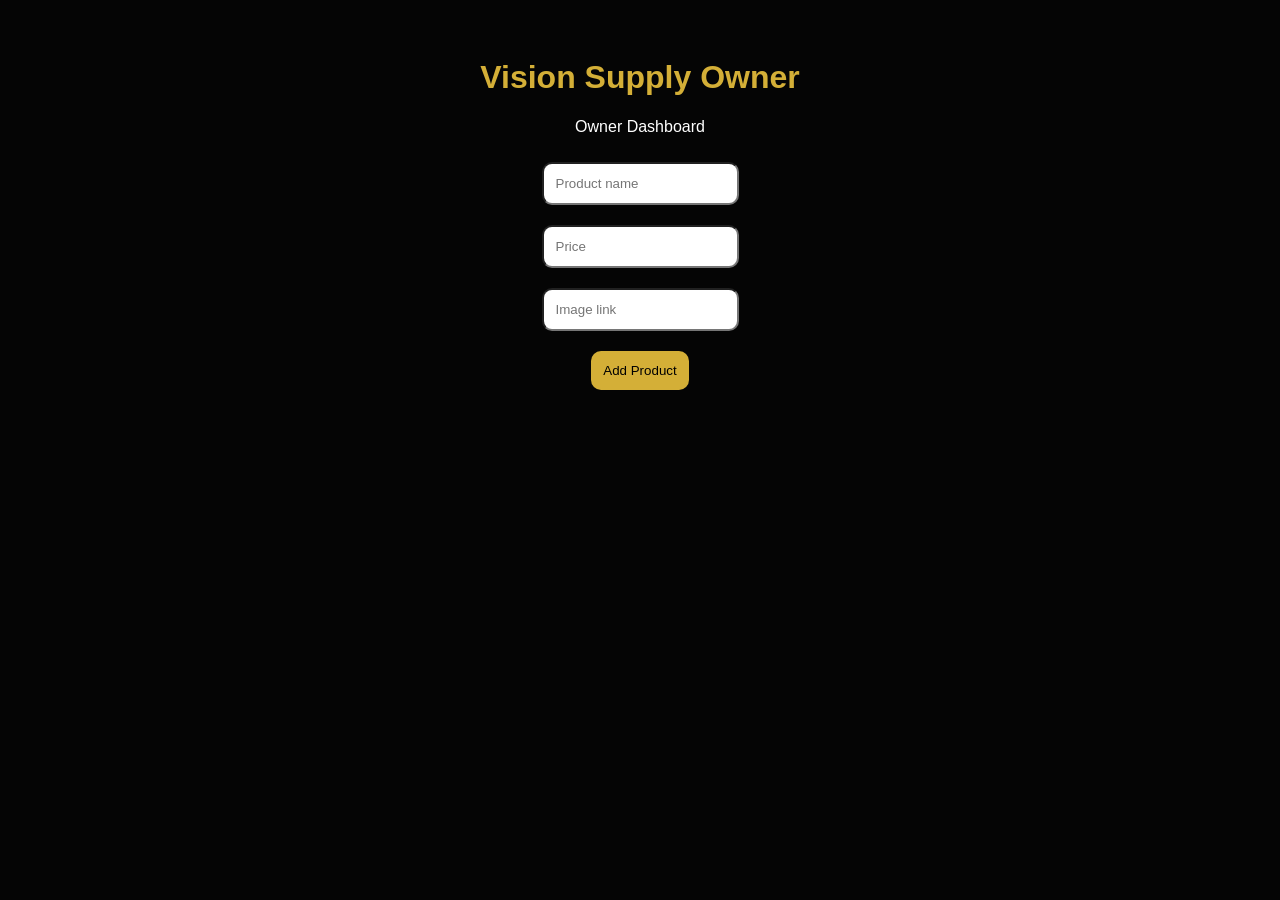
==== admin.html @ 4f81e4f7 "Create admin.html" ====
<!DOCTYPE html>
<html>
<head>
<title>Vision Supply Admin</title>
<meta name="viewport" content="width=device-width, initial-scale=1.0">

<style>
body {
  background:#050505;
  color:white;
  font-family:Arial;
  text-align:center;
  padding:30px;
}
h1 {
  color:#d4af37;
}
input, button {
  padding:12px;
  margin:10px;
  border-radius:10px;
}
button {
  background:#d4af37;
  border:none;
}
</style>
</head>

<body>

<h1>Vision Supply Owner</h1>

<p>Owner Dashboard</p>

<input placeholder="Product name">
<br>
<input placeholder="Price">
<br>
<input placeholder="Image link">
<br>

<button>Add Product</button>

</body>
</html>
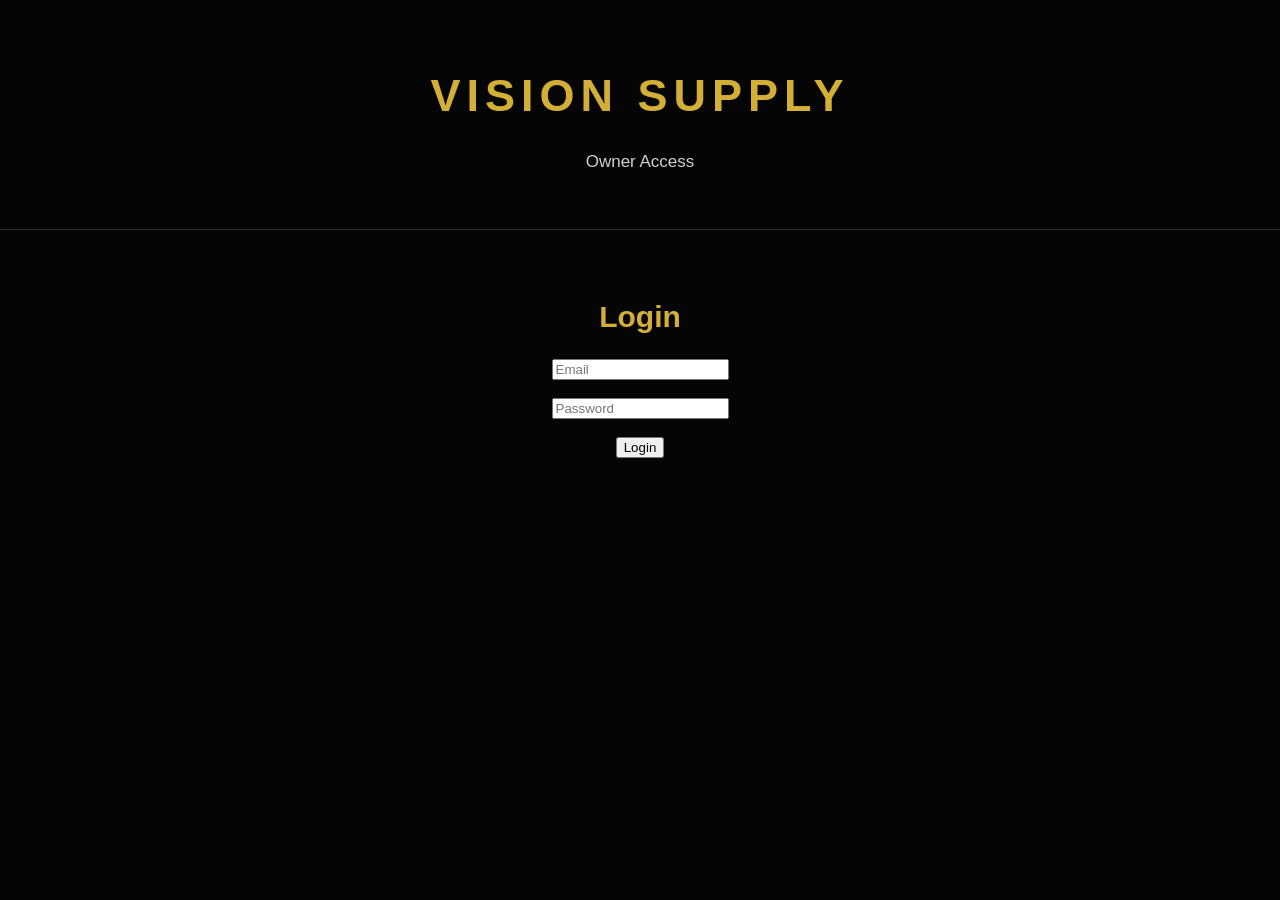
==== commit bdff5bb0: "Create admin.html" ====
--- a/admin.html
+++ b/admin.html
@@ -1,46 +1,66 @@
 <!DOCTYPE html>
 <html>
+
 <head>
-<title>Vision Supply Admin</title>
+<title>Vision Supply Dashboard</title>
 <meta name="viewport" content="width=device-width, initial-scale=1.0">
 
-<style>
-body {
-  background:#050505;
-  color:white;
-  font-family:Arial;
-  text-align:center;
-  padding:30px;
-}
-h1 {
-  color:#d4af37;
-}
-input, button {
-  padding:12px;
-  margin:10px;
-  border-radius:10px;
-}
-button {
-  background:#d4af37;
-  border:none;
-}
-</style>
+<link rel="stylesheet" href="style.css">
+
 </head>
 
 <body>
 
-<h1>Vision Supply Owner</h1>
+<script>
+if (localStorage.getItem("ownerLoggedIn") !== "true") {
+  window.location.href = "login.html";
+}
+</script>
 
+
+<header>
+<h1>VISION SUPPLY</h1>
 <p>Owner Dashboard</p>
+</header>
 
-<input placeholder="Product name">
-<br>
-<input placeholder="Price">
-<br>
-<input placeholder="Image link">
-<br>
 
-<button>Add Product</button>
+<section>
+
+<h2>Add Product</h2>
+
+<input id="productName" placeholder="Product name">
+<br><br>
+
+<input id="productPrice" placeholder="Price">
+<br><br>
+
+<input id="productImage" placeholder="Image link">
+<br><br>
+
+<select id="status">
+<option>Available</option>
+<option>Sold</option>
+</select>
+
+<br><br>
+
+<button onclick="addProduct()">Add Product</button>
+
+
+</section>
+
+
+<section>
+
+<h2>Your Products</h2>
+
+<div id="products"></div>
+
+</section>
+
+
+<script src="admin.js"></script>
 
 </body>
+
 </html>
--- a/style.css
+++ b/style.css
@@ -0,0 +1,71 @@
+body {
+  margin: 0;
+  background: #050505;
+  color: white;
+  font-family: Arial, sans-serif;
+  text-align: center;
+}
+
+header {
+  padding: 40px 20px;
+  border-bottom: 1px solid #333;
+}
+
+header h1 {
+  font-size: 45px;
+  letter-spacing: 6px;
+  color: #d4af37;
+}
+
+section {
+  padding: 45px 20px;
+}
+
+h2 {
+  color: #d4af37;
+  font-size: 30px;
+}
+
+p {
+  color: #cfcfcf;
+  font-size: 17px;
+}
+
+.hero {
+  padding: 80px 20px;
+}
+
+.hero a {
+  display: inline-block;
+  margin-top: 20px;
+  padding: 14px 30px;
+  background: #d4af37;
+  color: black;
+  text-decoration: none;
+  border-radius: 25px;
+}
+
+.products {
+  display: flex;
+  justify-content: center;
+  gap: 20px;
+  flex-wrap: wrap;
+}
+
+.product {
+  background: #111;
+  border: 1px solid #444;
+  border-radius: 15px;
+  padding: 25px;
+  width: 250px;
+}
+
+footer {
+  padding: 30px;
+  border-top: 1px solid #333;
+  color: #888;
+}
+
+a {
+  color: #d4af37;
+}
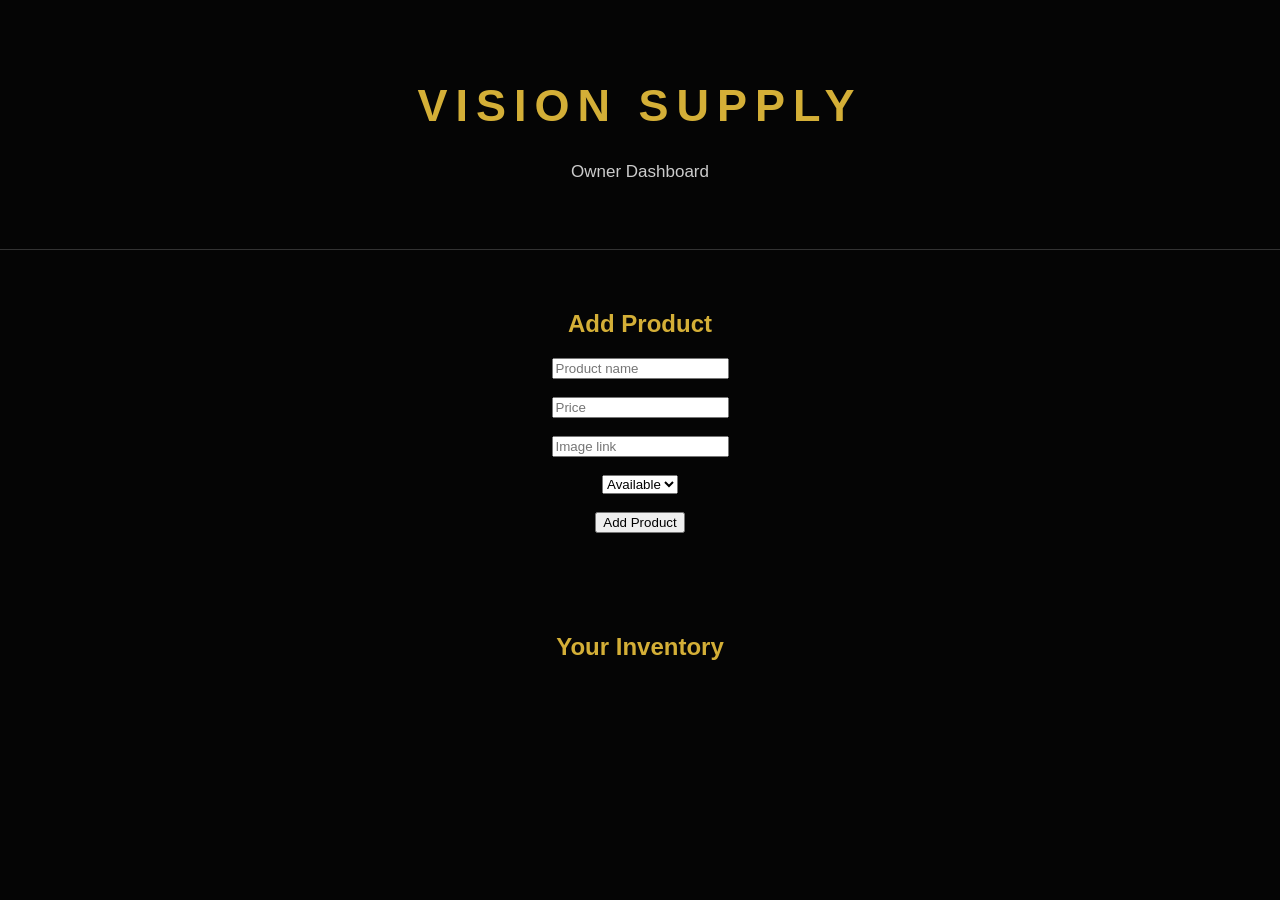
==== commit 68ece6d0: "Update admin.html" ====
--- a/admin.html
+++ b/admin.html
@@ -2,7 +2,7 @@
 <html>
 
 <head>
-<title>Vision Supply Dashboard</title>
+<title>Vision Supply Admin</title>
 <meta name="viewport" content="width=device-width, initial-scale=1.0">
 
 <link rel="stylesheet" href="style.css">
@@ -10,13 +10,6 @@
 </head>
 
 <body>
-
-<script>
-if (localStorage.getItem("ownerLoggedIn") !== "true") {
-  window.location.href = "login.html";
-}
-</script>
-
 
 <header>
 <h1>VISION SUPPLY</h1>
@@ -28,13 +21,13 @@
 
 <h2>Add Product</h2>
 
-<input id="productName" placeholder="Product name">
+<input id="name" placeholder="Product name">
 <br><br>
 
-<input id="productPrice" placeholder="Price">
+<input id="price" placeholder="Price">
 <br><br>
 
-<input id="productImage" placeholder="Image link">
+<input id="image" placeholder="Image link">
 <br><br>
 
 <select id="status">
@@ -46,13 +39,12 @@
 
 <button onclick="addProduct()">Add Product</button>
 
-
 </section>
 
 
 <section>
 
-<h2>Your Products</h2>
+<h2>Your Inventory</h2>
 
 <div id="products"></div>
 
--- a/style.css
+++ b/style.css
@@ -7,65 +7,44 @@
 }
 
 header {
-  padding: 40px 20px;
+  padding: 50px 20px;
   border-bottom: 1px solid #333;
 }
 
 header h1 {
+  color: #d4af37;
   font-size: 45px;
-  letter-spacing: 6px;
-  color: #d4af37;
+  letter-spacing: 8px;
 }
 
 section {
-  padding: 45px 20px;
+  padding: 40px 20px;
 }
 
 h2 {
   color: #d4af37;
-  font-size: 30px;
 }
 
 p {
-  color: #cfcfcf;
+  color: #ccc;
   font-size: 17px;
 }
 
-.hero {
-  padding: 80px 20px;
+.card {
+  background: #111;
+  border: 1px solid #444;
+  border-radius: 20px;
+  padding: 25px;
+  margin: 20px auto;
+  max-width: 300px;
 }
 
-.hero a {
-  display: inline-block;
-  margin-top: 20px;
-  padding: 14px 30px;
-  background: #d4af37;
-  color: black;
+a {
+  color: #d4af37;
   text-decoration: none;
-  border-radius: 25px;
-}
-
-.products {
-  display: flex;
-  justify-content: center;
-  gap: 20px;
-  flex-wrap: wrap;
-}
-
-.product {
-  background: #111;
-  border: 1px solid #444;
-  border-radius: 15px;
-  padding: 25px;
-  width: 250px;
 }
 
 footer {
   padding: 30px;
   border-top: 1px solid #333;
-  color: #888;
-}
-
-a {
-  color: #d4af37;
 }
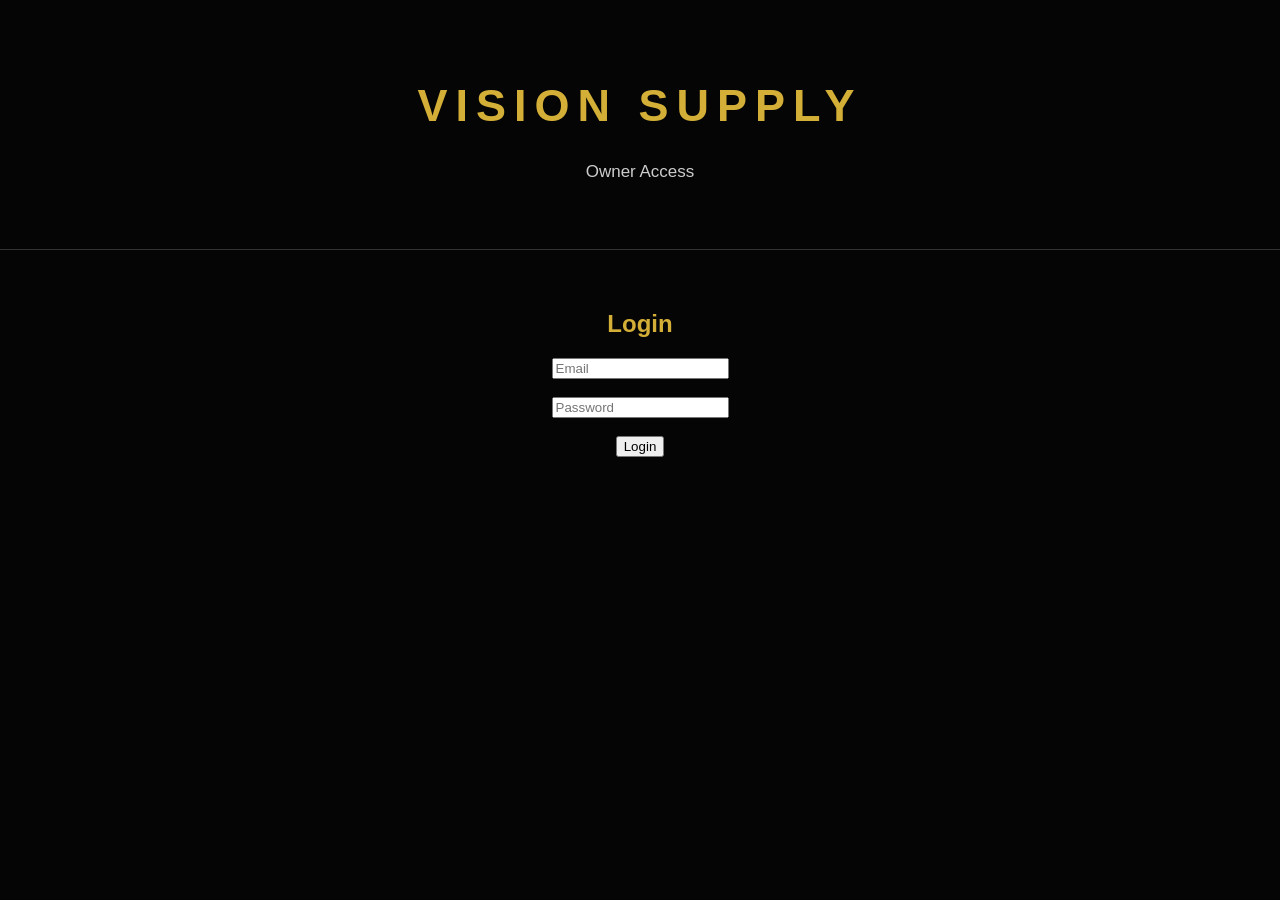
==== commit f9161331: "Update admin.html" ====
--- a/admin.html
+++ b/admin.html
@@ -2,14 +2,23 @@
 <html>
 
 <head>
-<title>Vision Supply Admin</title>
+<title>Vision Supply Dashboard</title>
+
 <meta name="viewport" content="width=device-width, initial-scale=1.0">
 
 <link rel="stylesheet" href="style.css">
 
 </head>
 
+
 <body>
+
+<script>
+if (localStorage.getItem("ownerLoggedIn") !== "true") {
+  window.location.href = "login.html";
+}
+</script>
+
 
 <header>
 <h1>VISION SUPPLY</h1>
@@ -21,13 +30,13 @@
 
 <h2>Add Product</h2>
 
-<input id="name" placeholder="Product name">
+<input id="name" placeholder="Product Name">
 <br><br>
 
 <input id="price" placeholder="Price">
 <br><br>
 
-<input id="image" placeholder="Image link">
+<input id="image" placeholder="Image Link">
 <br><br>
 
 <select id="status">
@@ -44,15 +53,27 @@
 
 <section>
 
-<h2>Your Inventory</h2>
+<h2>Inventory</h2>
 
 <div id="products"></div>
 
 </section>
 
 
+<button onclick="logout()">Logout</button>
+
+
 <script src="admin.js"></script>
+
+
+<script>
+function logout(){
+localStorage.removeItem("ownerLoggedIn");
+window.location.href="login.html";
+}
+</script>
+
 
 </body>
 
-</html>+</html>
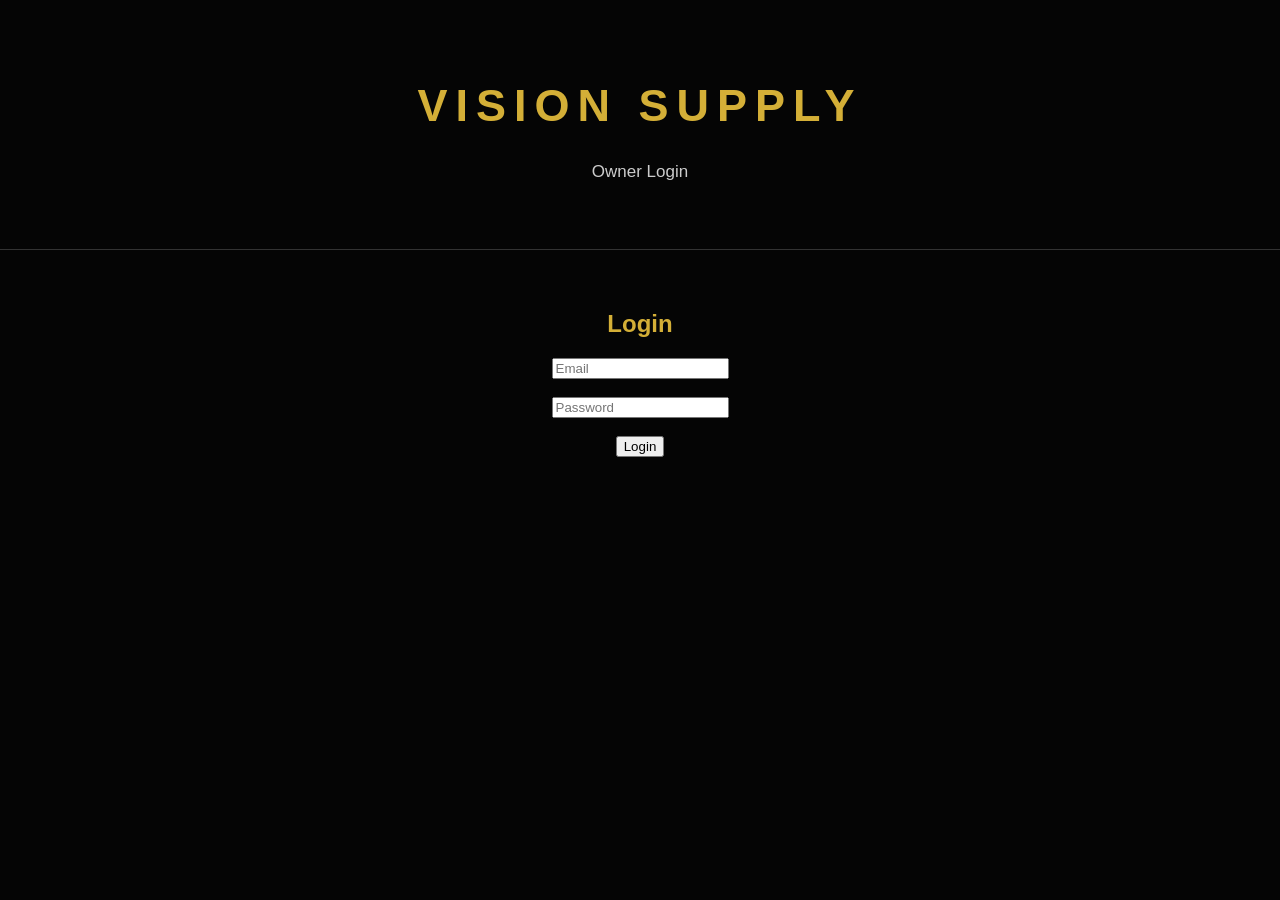
==== commit f0a3d1bc: "Update admin.html" ====
--- a/admin.html
+++ b/admin.html
@@ -2,14 +2,13 @@
 <html>
 
 <head>
-<title>Vision Supply Dashboard</title>
+<title>Vision Supply Admin</title>
 
 <meta name="viewport" content="width=device-width, initial-scale=1.0">
 
 <link rel="stylesheet" href="style.css">
 
 </head>
-
 
 <body>
 
@@ -33,15 +32,47 @@
 <input id="name" placeholder="Product Name">
 <br><br>
 
+<input id="brand" placeholder="Brand">
+<br><br>
+
 <input id="price" placeholder="Price">
+<br><br>
+
+<input id="size" placeholder="Size">
+<br><br>
+
+<input id="category" placeholder="Category">
+<br><br>
+
+<textarea id="description" placeholder="Description"></textarea>
+<br><br>
+
+<input id="notes" placeholder="Fragrance Notes">
 <br><br>
 
 <input id="image" placeholder="Image Link">
 <br><br>
 
+<input id="quantity" placeholder="Quantity">
+<br><br>
+
 <select id="status">
 <option>Available</option>
-<option>Sold</option>
+<option>Sold Out</option>
+</select>
+
+<br><br>
+
+<select id="newDrop">
+<option>No</option>
+<option>Yes</option>
+</select>
+
+<br><br>
+
+<select id="bestSeller">
+<option>No</option>
+<option>Yes</option>
 </select>
 
 <br><br>
@@ -53,7 +84,7 @@
 
 <section>
 
-<h2>Inventory</h2>
+<h2>Your Inventory</h2>
 
 <div id="products"></div>
 
@@ -65,15 +96,6 @@
 
 <script src="admin.js"></script>
 
-
-<script>
-function logout(){
-localStorage.removeItem("ownerLoggedIn");
-window.location.href="login.html";
-}
-</script>
-
-
 </body>
 
 </html>
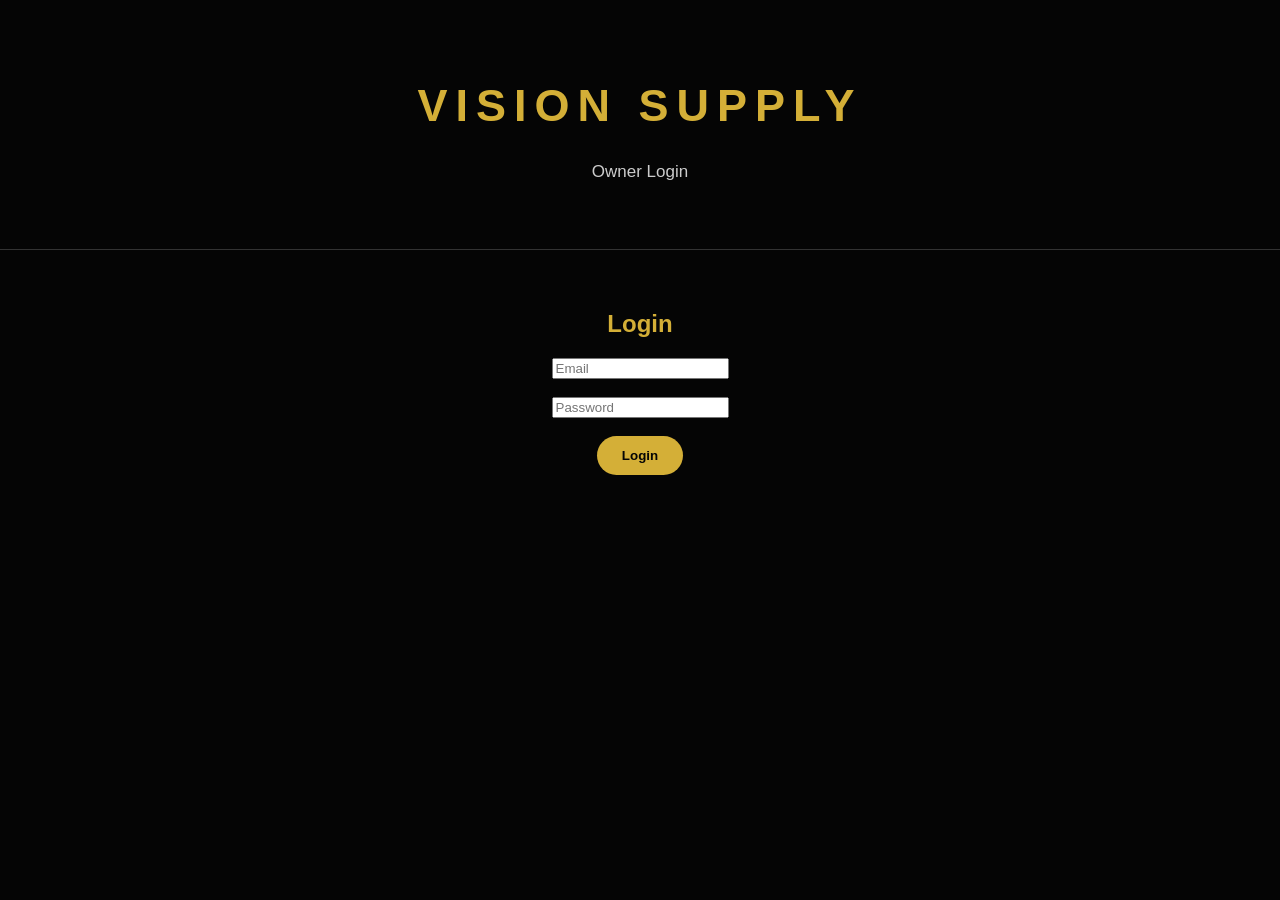
==== commit cedb018b: "Update admin.html" ====
--- a/admin.html
+++ b/admin.html
@@ -94,7 +94,7 @@
 <button onclick="logout()">Logout</button>
 
 
-<script src="admin.js"></script>
+<script type="module" src="admin.js"></script>
 
 </body>
 
--- a/style.css
+++ b/style.css
@@ -47,4 +47,40 @@
 footer {
   padding: 30px;
   border-top: 1px solid #333;
+}
+button {
+  background:#d4af37;
+  color:#050505;
+  border:none;
+  padding:12px 25px;
+  border-radius:25px;
+  cursor:pointer;
+  font-weight:bold;
+}
+
+
+.card {
+  background:#111;
+  border:1px solid #444;
+  border-radius:20px;
+  padding:25px;
+  margin:20px auto;
+  max-width:320px;
+  box-shadow:0 0 15px rgba(212,175,55,0.2);
+}
+
+
+.card img {
+  border-radius:15px;
+  max-width:100%;
+}
+
+
+.card h3 {
+  color:#d4af37;
+}
+
+
+.card p {
+  color:#ddd;
 }
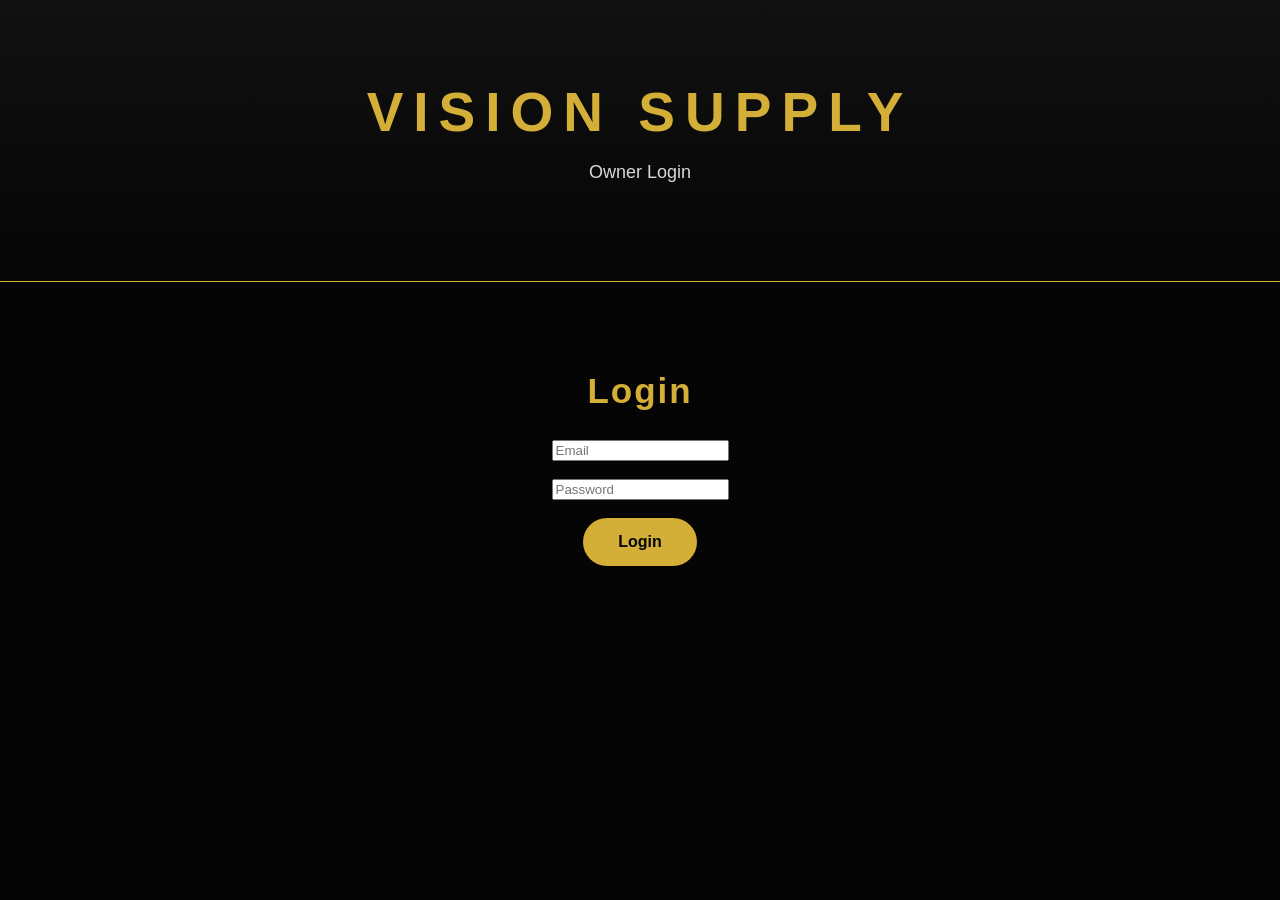
==== commit 4d28472f: "Update admin.html" ====
--- a/admin.html
+++ b/admin.html
@@ -2,6 +2,7 @@
 <html>
 
 <head>
+
 <title>Vision Supply Admin</title>
 
 <meta name="viewport" content="width=device-width, initial-scale=1.0">
@@ -10,7 +11,9 @@
 
 </head>
 
+
 <body>
+
 
 <script>
 if (localStorage.getItem("ownerLoggedIn") !== "true") {
@@ -20,82 +23,108 @@
 
 
 <header>
+
 <h1>VISION SUPPLY</h1>
+
 <p>Owner Dashboard</p>
+
 </header>
+
 
 
 <section>
 
-<h2>Add Product</h2>
+
+<h2>Add New Product</h2>
+
+
+<div class="admin-box">
+
 
 <input id="name" placeholder="Product Name">
-<br><br>
 
 <input id="brand" placeholder="Brand">
-<br><br>
 
 <input id="price" placeholder="Price">
-<br><br>
 
-<input id="size" placeholder="Size">
-<br><br>
+<input id="size" placeholder="Size (Example: 100ml)">
 
-<input id="category" placeholder="Category">
-<br><br>
+<input id="category" placeholder="Category (Men/Women)">
+
 
 <textarea id="description" placeholder="Description"></textarea>
-<br><br>
+
 
 <input id="notes" placeholder="Fragrance Notes">
-<br><br>
+
 
 <input id="image" placeholder="Image Link">
-<br><br>
+
 
 <input id="quantity" placeholder="Quantity">
-<br><br>
 
+
+<label>Status</label>
 <select id="status">
 <option>Available</option>
 <option>Sold Out</option>
 </select>
 
-<br><br>
 
+
+<label>New Drop?</label>
 <select id="newDrop">
 <option>No</option>
 <option>Yes</option>
 </select>
 
-<br><br>
 
+
+<label>Best Seller?</label>
 <select id="bestSeller">
 <option>No</option>
 <option>Yes</option>
 </select>
 
-<br><br>
 
-<button onclick="addProduct()">Add Product</button>
+
+<button onclick="addProduct()">
+Add Product
+</button>
+
+
+</div>
+
 
 </section>
 
 
+
+
 <section>
+
 
 <h2>Your Inventory</h2>
 
+
 <div id="products"></div>
+
 
 </section>
 
 
-<button onclick="logout()">Logout</button>
+
+
+<button onclick="logout()">
+Logout
+</button>
+
+
 
 
 <script type="module" src="admin.js"></script>
 
+
 </body>
 
-</html>
+</html>
--- a/style.css
+++ b/style.css
@@ -1,42 +1,68 @@
 body {
   margin: 0;
   background: #050505;
-  color: white;
+  color: #ffffff;
   font-family: Arial, sans-serif;
   text-align: center;
 }
 
 header {
-  padding: 50px 20px;
-  border-bottom: 1px solid #333;
+  padding: 80px 20px;
+  background: linear-gradient(180deg, #111111, #050505);
+  border-bottom: 1px solid #d4af37;
 }
 
 header h1 {
   color: #d4af37;
-  font-size: 45px;
-  letter-spacing: 8px;
+  font-size: 55px;
+  letter-spacing: 10px;
+  margin: 0;
 }
 
 section {
-  padding: 40px 20px;
+  padding: 60px 20px;
 }
 
 h2 {
   color: #d4af37;
+  font-size: 35px;
+  letter-spacing: 2px;
 }
 
 p {
-  color: #ccc;
-  font-size: 17px;
+  color: #d8d8d8;
+  font-size: 18px;
 }
 
 .card {
-  background: #111;
-  border: 1px solid #444;
+  background: linear-gradient(145deg, #161616, #080808);
+  border: 1px solid #d4af37;
+  border-radius: 25px;
+  padding: 35px;
+  margin: 35px auto;
+  max-width: 420px;
+  box-shadow: 0 0 25px rgba(212,175,55,0.2);
+  transition: 0.3s;
+}
+
+.card:hover {
+  transform: translateY(-8px);
+  box-shadow: 0 0 35px rgba(212,175,55,0.4);
+}
+
+.card img {
+  width: 100%;
   border-radius: 20px;
-  padding: 25px;
-  margin: 20px auto;
-  max-width: 300px;
+  margin-bottom: 20px;
+}
+
+.card h3 {
+  color: #d4af37;
+  font-size: 25px;
+}
+
+.card p {
+  color: #eeeeee;
 }
 
 a {
@@ -44,43 +70,23 @@
   text-decoration: none;
 }
 
-footer {
-  padding: 30px;
-  border-top: 1px solid #333;
-}
 button {
-  background:#d4af37;
-  color:#050505;
-  border:none;
-  padding:12px 25px;
-  border-radius:25px;
-  cursor:pointer;
-  font-weight:bold;
+  background: #d4af37;
+  color: #050505;
+  border: none;
+  padding: 15px 35px;
+  border-radius: 30px;
+  cursor: pointer;
+  font-weight: bold;
+  font-size: 16px;
 }
 
-
-.card {
-  background:#111;
-  border:1px solid #444;
-  border-radius:20px;
-  padding:25px;
-  margin:20px auto;
-  max-width:320px;
-  box-shadow:0 0 15px rgba(212,175,55,0.2);
+button:hover {
+  background: white;
 }
 
-
-.card img {
-  border-radius:15px;
-  max-width:100%;
-}
-
-
-.card h3 {
-  color:#d4af37;
-}
-
-
-.card p {
-  color:#ddd;
+footer {
+  padding: 40px;
+  border-top: 1px solid #333;
+  color: #aaa;
 }
